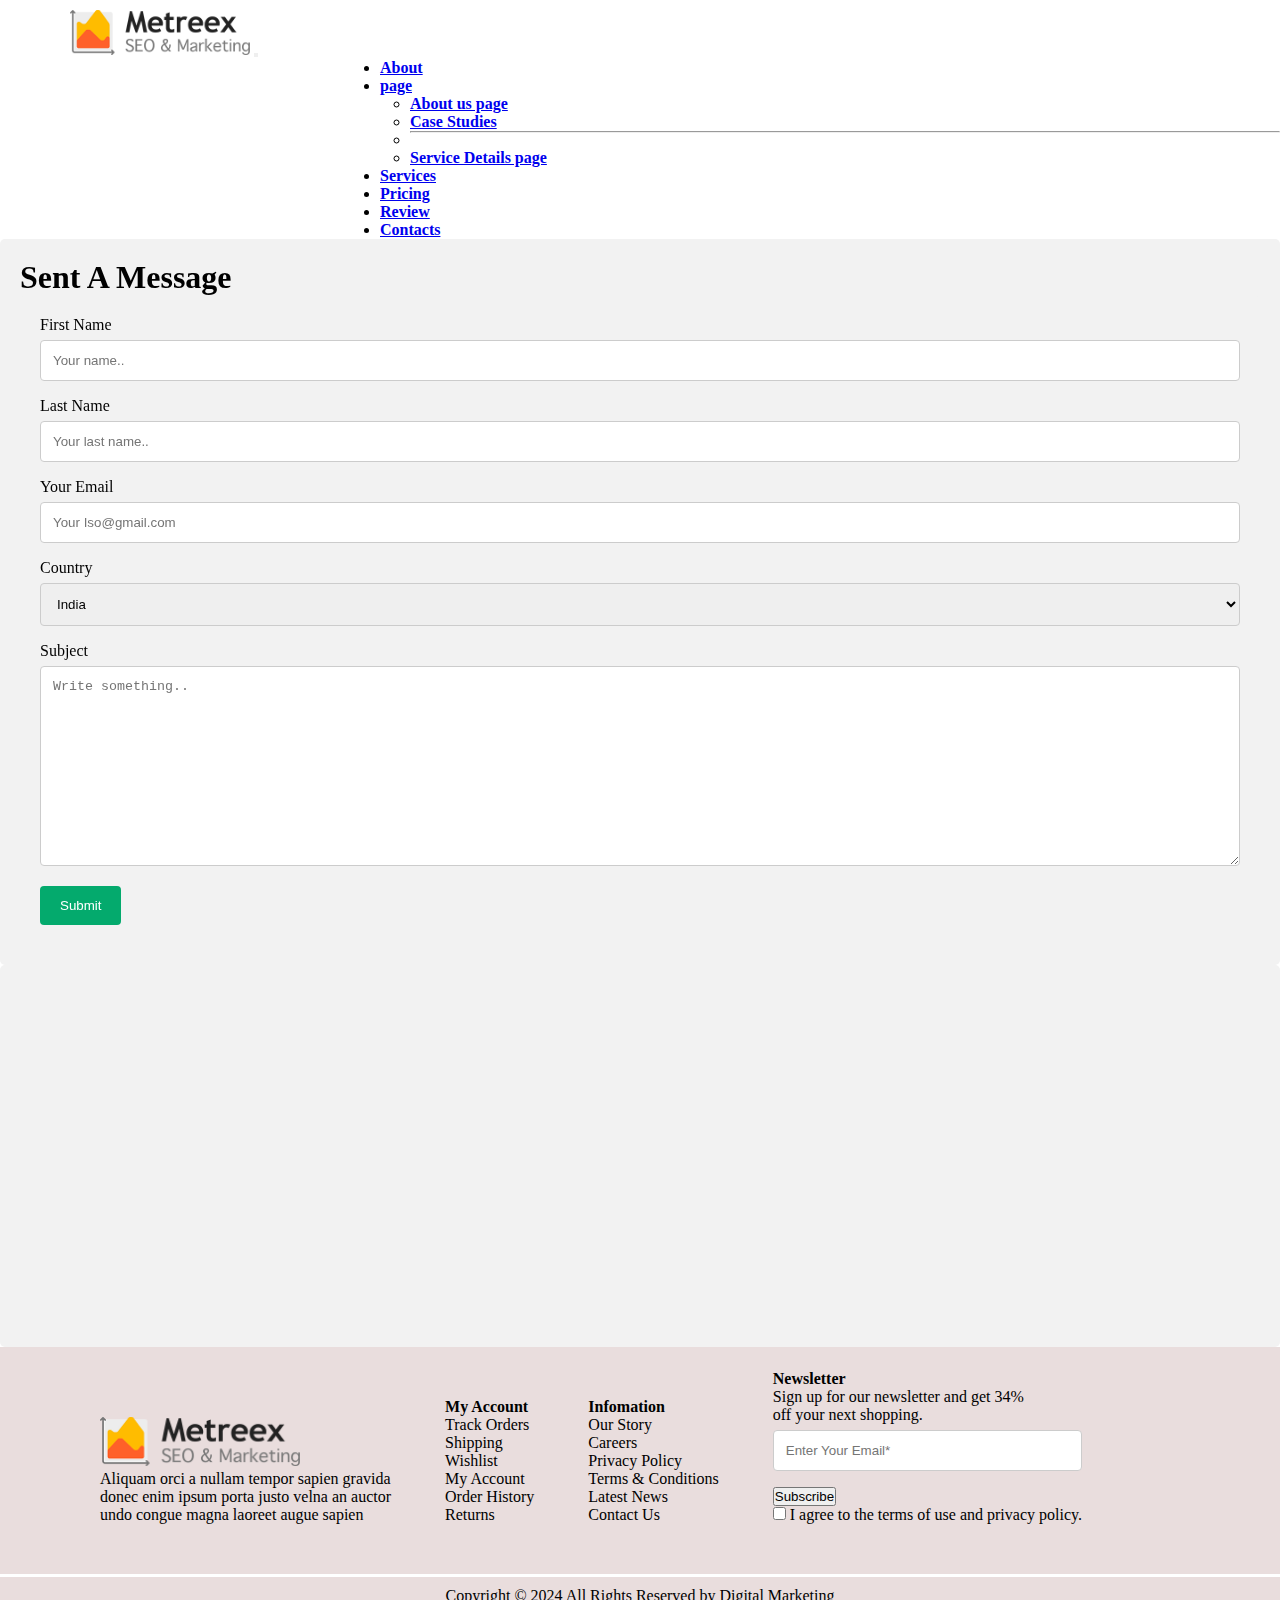
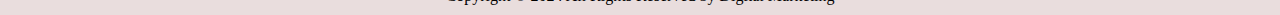
==== contact/contact.html @ 97c8acaa "first commit" ====
<!DOCTYPE html>
<html lang="en">

<head>
    <meta charset="UTF-8">
    <meta name="viewport" content="width=device-width, initial-scale=1.0">
    <link rel="icon" href="../img/nav-log.png">
    <title>Document</title>
    <link href="https://unpkg.com/aos@2.3.1/dist/aos.css" rel="stylesheet">
    <link href="https://cdn.jsdelivr.net/npm/bootstrap@5.0.2/dist/css/bootstrap.min.css" rel="stylesheet"
        integrity="sha384-EVSTQN3/azprG1Anm3QDgpJLIm9Nao0Yz1ztcQTwFspd3yD65VohhpuuCOmLASjC" crossorigin="anonymous">
    <script src="https://cdn.jsdelivr.net/npm/bootstrap@5.0.2/dist/js/bootstrap.bundle.min.js"
        integrity="sha384-MrcW6ZMFYlzcLA8Nl+NtUVF0sA7MsXsP1UyJoMp4YLEuNSfAP+JcXn/tWtIaxVXM"
        crossorigin="anonymous"></script>
    <link rel="stylesheet" href="https://cdn.jsdelivr.net/npm/bootstrap-icons@1.11.3/font/bootstrap-icons.min.css">
    <link rel="stylesheet" href="contact.css">
    
</head>

<body>

    <!-- header -->
    <header>
        <nav class="navbar navbar-expand-lg navbar-light bg-light">
            <div class="container-fluid">
              <a class="navbar-brand" href="#"><img src="../img/logo.png" alt="" class="img"></a>
              <button class="navbar-toggler" type="button" data-bs-toggle="collapse" data-bs-target="#navbarSupportedContent" aria-controls="navbarSupportedContent" aria-expanded="false" aria-label="Toggle navigation">
                <span class="navbar-toggler-icon"></span>
              </button>
              <div class="collapse navbar-collapse" id="navbarSupportedContent">
                <ul class="navbar-nav  mb-2 mb-lg-0  ">
                  <li class="nav-item ">
                    <a class="nav-link active" aria-current="page" href="#">About</a>
                  </li>
                 
                  <li class="nav-item dropdown">
                    <a class="nav-link dropdown-toggle" href="#" id="navbarDropdown" role="button" data-bs-toggle="dropdown" aria-expanded="false">
                      page
                    </a>
                    <ul class="dropdown-menu" aria-labelledby="navbarDropdown">
                      <li><a class="dropdown-item" href="#">About us page</a></li>
                      <li><a class="dropdown-item" href="#">Case Studies</a></li>
                      <li><hr class="dropdown-divider"></li>
                      <li><a class="dropdown-item" href="#">Service Details page</a></li>
                    </ul>
                  </li>
    
                  <li class="nav-item ">
                    <a class="nav-link active" aria-current="page" href="../index.html">Services</a>
                  </li>
                  <li class="nav-item ">
                    <a class="nav-link active" aria-current="page" href="#">Pricing</a>
                  </li>
                  <li class="nav-item ">
                    <a class="nav-link active" aria-current="page" href="./review/reveiw.html">Review</a>
                  </li>
                  <li class="nav-item ">
                    <a class="nav-link active" aria-current="page" href="./contact/contact.html">Contacts</a>
                  </li>
                </ul>
    
              </div>
            </div>
          </nav>
    </header>


    <!-- <section3 -->
    <section class="product pt-5 ">
        <div class="container py-2">
            <h1  data-aos="fade-right">Sent A Message</h1>
            <div class="container" data-aos="flip-up">
                <form action="action_page.php">

                    <label for="fname">First Name</label>
                    <input type="text" id="fname" name="firstname" placeholder="Your name..">

                    <label for="lname">Last Name</label>
                    <input type="text" id="lname" name="lastname" placeholder="Your last name..">

                    <label for="fname">Your Email</label>
                    <input type="text" id="fname" name="firstname" placeholder="Your Iso@gmail.com">

                    <label for="country">Country</label>
                    <select id="country" name="country">
                        <option value="australia">India</option>
                        <option value="canada">Canada</option>
                        <option value="usa">USA</option>
                    </select>

                    <label for="subject">Subject</label>
                    <textarea id="subject" name="subject" placeholder="Write something.."
                        style="height:200px"></textarea>

                    <input type="submit" value="Submit" class="btn12"> 

                </form>
            </div>
        </div>
    </section>

    <!-- section4 -->
    <section class="iconser mt-0 ">
        <div class="container text-center">
          <div class="row pb-5 ">
            <div class="col-sm-12 col-md-4 col-lg-4 col-12" data-aos="zoom-in-right">
              <span><i class="bi bi-truck icon"></i></span>
              <h3>Free Shipping</h3>
              <p>Divided face for bearing the divide unto seed winged divided light forth the bearing</p>
            </div>
    
            <div class="col-sm-12 col-md-4 col-lg-4 col-12" data-aos="zoom-in-up">
              <span><i class="bi bi-building-fill-add icon"></i></span>
              <h3>Free Shipping</h3>
              <p>Divided face for bearing the divide unto seed winged divided light forth the bearing</p>
            </div>
    
    
            <div class="col-sm-12 col-md-4 col-lg-4 col-12" data-aos="zoom-in-left">
              <span><i class="bi bi-calendar-week-fill icon"></i></span>
              <h3>Free Shipping</h3>
              <p>Divided face for bearing the divide unto seed winged divided light forth the bearing</p>
            </div>
    
          </div>
    
        </div>
    
      </section>

      
    
<!-- footer -->
<footer class="footer mt-5">
    <div class="logo ">
      <img src="../img/logo.png" alt="" class="img12">
      <p>Aliquam orci a nullam tempor sapien gravida <br>donec enim ipsum porta justo velna an auctor <br>undo congue magna laoreet augue sapien</p>
      </p>
    </div>
    <div class="link">
      <h4> My Account</h4>
      Track Orders <br>
      Shipping <br>
      Wishlist <br>
      My Account <br>
      Order History <br>
      Returns <br>
    </div>

    <div class="link">
      <h4> Infomation</h4>
      Our Story <br>
      Careers <br>
      Privacy Policy <br>
      Terms & Conditions <br>
      Latest News <br>
      Contact Us <br>
    </div>

    <div class="link">
      <h4> Newsletter</h4>
      Sign up for our newsletter and get 34% <br>
      off your next shopping. <br>
      <div class="input-group mb-3">
        <input type="text" class="form-control" placeholder="Enter Your Email*" aria-label="Recipient's username"
          aria-describedby="button-addon2">
        <button class="btn btn-outline-primary" type="button" id="button-addon2">Subscribe</button>
      </div>

      <div class="mb-3 form-check">
        <input type="checkbox" class="form-check-input" id="exampleCheck1">
        <label class="form-check-label" for="exampleCheck1">I agree to the terms of use and privacy policy.</label>
      </div>


    </div>
    <p class="Copyright disabled">Copyright © 2024 All Rights Reserved by Digital Marketing</p>
  </footer>
</body>
<script src="https://unpkg.com/aos@2.3.1/dist/aos.js"></script>
<script>
  AOS.init();
</script>

</html>
---- contact/contact.css ----
* {
    padding: 0;
    margin: 0;
    box-sizing: border-box;
}

body {
    overflow-x: hidden !important;



}

html {
    scroll-behavior: smooth;
}


.img {
    width: 180px;
    margin-left: 70px;
    margin-top: 10px;
}

.navbar-nav {
    margin-left: 350px;



}

li {
    margin-left: 30px;
    font-weight: bold;
}

/* Style inputs with type="text", select elements and textareas */
input[type=text], select, textarea {
    width: 100%; /* Full width */
    padding: 12px; /* Some padding */ 
    border: 1px solid #ccc; /* Gray border */
    border-radius: 4px; /* Rounded borders */
    box-sizing: border-box; /* Make sure that padding and width stays in place */
    margin-top: 6px; /* Add a top margin */
    margin-bottom: 16px; /* Bottom margin */
    resize: vertical /* Allow the user to vertically resize the textarea (not horizontally) */
  }
  
  /* Style the submit button with a specific background color etc */
  input[type=submit] {
    background-color: #04AA6D;
    color: white;
    padding: 12px 20px;
    border: none;
    border-radius: 4px;
    cursor: pointer;
  }
  
  /* When moving the mouse over the submit button, add a darker green color */
  input[type=submit]:hover {
    background-color: #45a049;
  }
  
  /* Add a background color and some padding around the form */
  .container {
    border-radius: 5px;
    background-color: #f2f2f2;
    padding: 20px;
    
  }




/* icon */
.icon{
    color: red;
    font-size: 4rem;
    cursor: pointer;
}


/* footer */
.footer{
    background-color: rgb(233, 221, 221);

}

.logo{
    margin-left:100px;
    margin-top: 70px;
    display: inline-block;

}

.link{
    display: inline-block;
    margin-left: 50px;
}

.Copyright{
    text-align: center;
    margin-top: 50px;
   border-top:solid white;
   padding: 10px;
}

.img12{
    width: 200px;
}


@media (max-width:600px) {
    
    *{
        padding: 0px;
        margin: 0px;
        overflow-x: hidden;
    }


    .btn12{
        width: 100%;
    }


    
}
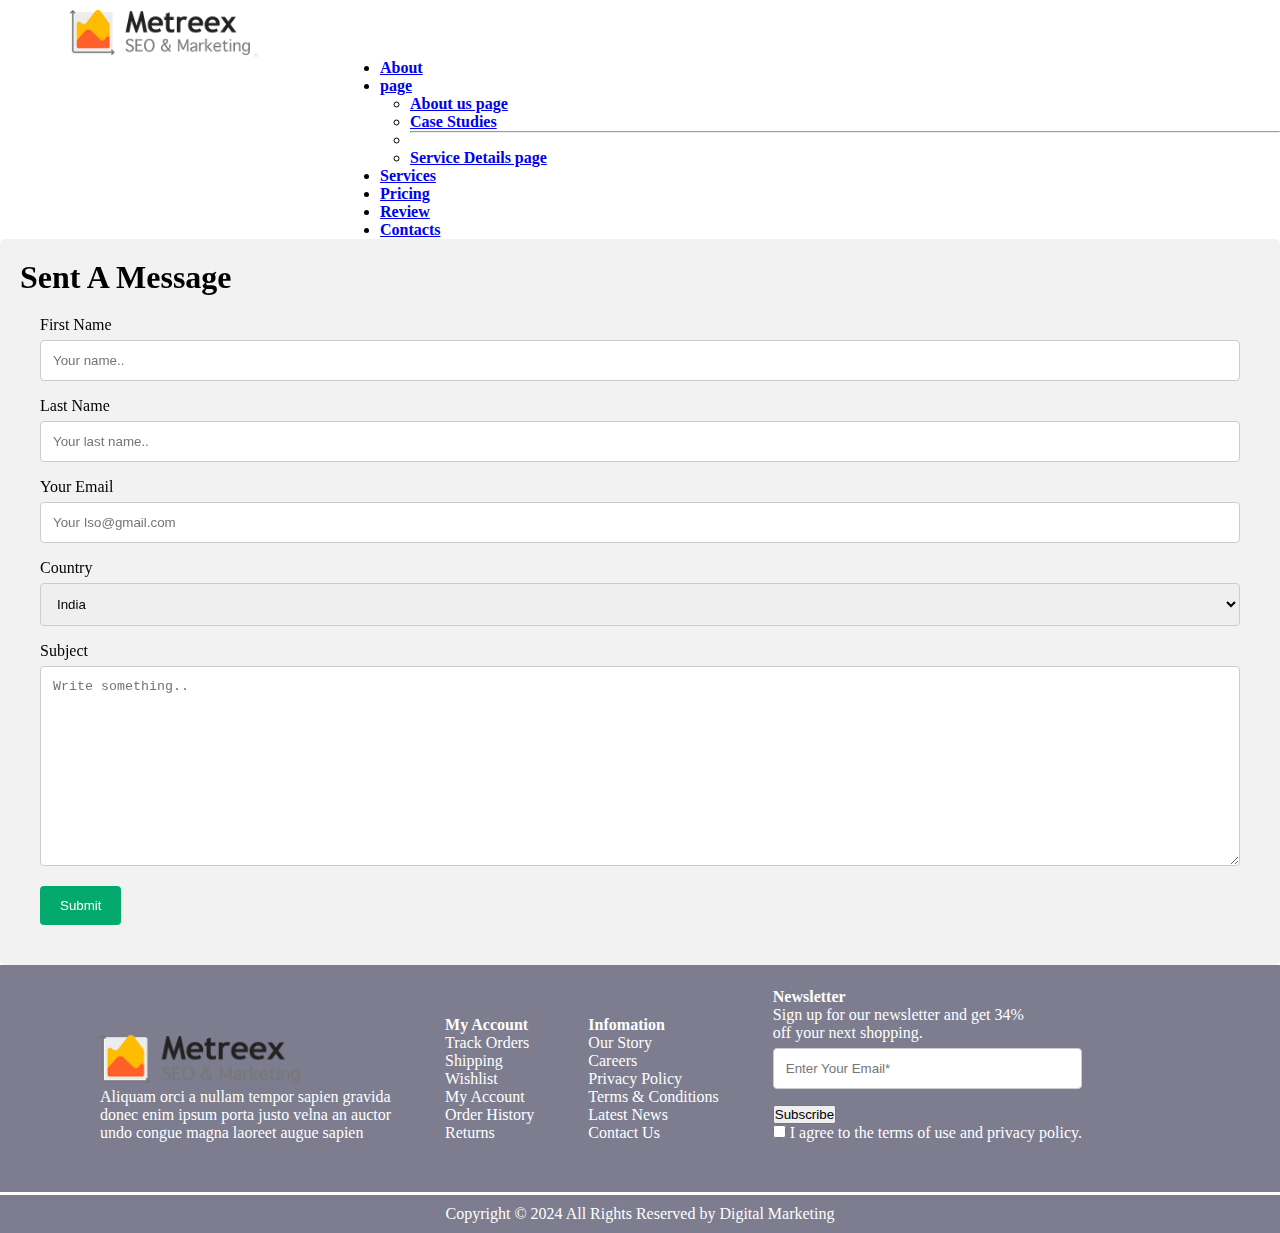
==== commit 3d0b8966: "first commit" ====
--- a/contact/contact.html
+++ b/contact/contact.html
@@ -52,10 +52,10 @@
                     <a class="nav-link active" aria-current="page" href="#">Pricing</a>
                   </li>
                   <li class="nav-item ">
-                    <a class="nav-link active" aria-current="page" href="./review/reveiw.html">Review</a>
+                    <a class="nav-link active" aria-current="page" href="../review/reveiw.html">Review</a>
                   </li>
                   <li class="nav-item ">
-                    <a class="nav-link active" aria-current="page" href="./contact/contact.html">Contacts</a>
+                    <a class="nav-link active" aria-current="page" href="../contact/contact.html">Contacts</a>
                   </li>
                 </ul>
     
@@ -65,7 +65,7 @@
     </header>
 
 
-    <!-- <section3 -->
+    <!-- <section1 -->
     <section class="product pt-5 ">
         <div class="container py-2">
             <h1  data-aos="fade-right">Sent A Message</h1>
@@ -98,37 +98,7 @@
             </div>
         </div>
     </section>
-
-    <!-- section4 -->
-    <section class="iconser mt-0 ">
-        <div class="container text-center">
-          <div class="row pb-5 ">
-            <div class="col-sm-12 col-md-4 col-lg-4 col-12" data-aos="zoom-in-right">
-              <span><i class="bi bi-truck icon"></i></span>
-              <h3>Free Shipping</h3>
-              <p>Divided face for bearing the divide unto seed winged divided light forth the bearing</p>
-            </div>
-    
-            <div class="col-sm-12 col-md-4 col-lg-4 col-12" data-aos="zoom-in-up">
-              <span><i class="bi bi-building-fill-add icon"></i></span>
-              <h3>Free Shipping</h3>
-              <p>Divided face for bearing the divide unto seed winged divided light forth the bearing</p>
-            </div>
-    
-    
-            <div class="col-sm-12 col-md-4 col-lg-4 col-12" data-aos="zoom-in-left">
-              <span><i class="bi bi-calendar-week-fill icon"></i></span>
-              <h3>Free Shipping</h3>
-              <p>Divided face for bearing the divide unto seed winged divided light forth the bearing</p>
-            </div>
-    
-          </div>
-    
-        </div>
-    
-      </section>
-
-      
+   
     
 <!-- footer -->
 <footer class="footer mt-5">
--- a/contact/contact.css
+++ b/contact/contact.css
@@ -34,19 +34,18 @@
     font-weight: bold;
 }
 
-/* Style inputs with type="text", select elements and textareas */
 input[type=text], select, textarea {
-    width: 100%; /* Full width */
-    padding: 12px; /* Some padding */ 
-    border: 1px solid #ccc; /* Gray border */
-    border-radius: 4px; /* Rounded borders */
-    box-sizing: border-box; /* Make sure that padding and width stays in place */
-    margin-top: 6px; /* Add a top margin */
-    margin-bottom: 16px; /* Bottom margin */
-    resize: vertical /* Allow the user to vertically resize the textarea (not horizontally) */
+    width: 100%; 
+    padding: 12px; 
+    border: 1px solid #ccc; 
+    border-radius: 4px; 
+    box-sizing: border-box; 
+    margin-top: 6px; 
+    margin-bottom: 16px; 
+    resize: vertical 
   }
   
-  /* Style the submit button with a specific background color etc */
+  
   input[type=submit] {
     background-color: #04AA6D;
     color: white;
@@ -56,12 +55,11 @@
     cursor: pointer;
   }
   
-  /* When moving the mouse over the submit button, add a darker green color */
   input[type=submit]:hover {
     background-color: #45a049;
   }
   
-  /* Add a background color and some padding around the form */
+  
   .container {
     border-radius: 5px;
     background-color: #f2f2f2;
@@ -82,8 +80,8 @@
 
 /* footer */
 .footer{
-    background-color: rgb(233, 221, 221);
-
+    background-color: rgb(125, 125, 143);
+    color: white;
 }
 
 .logo{
